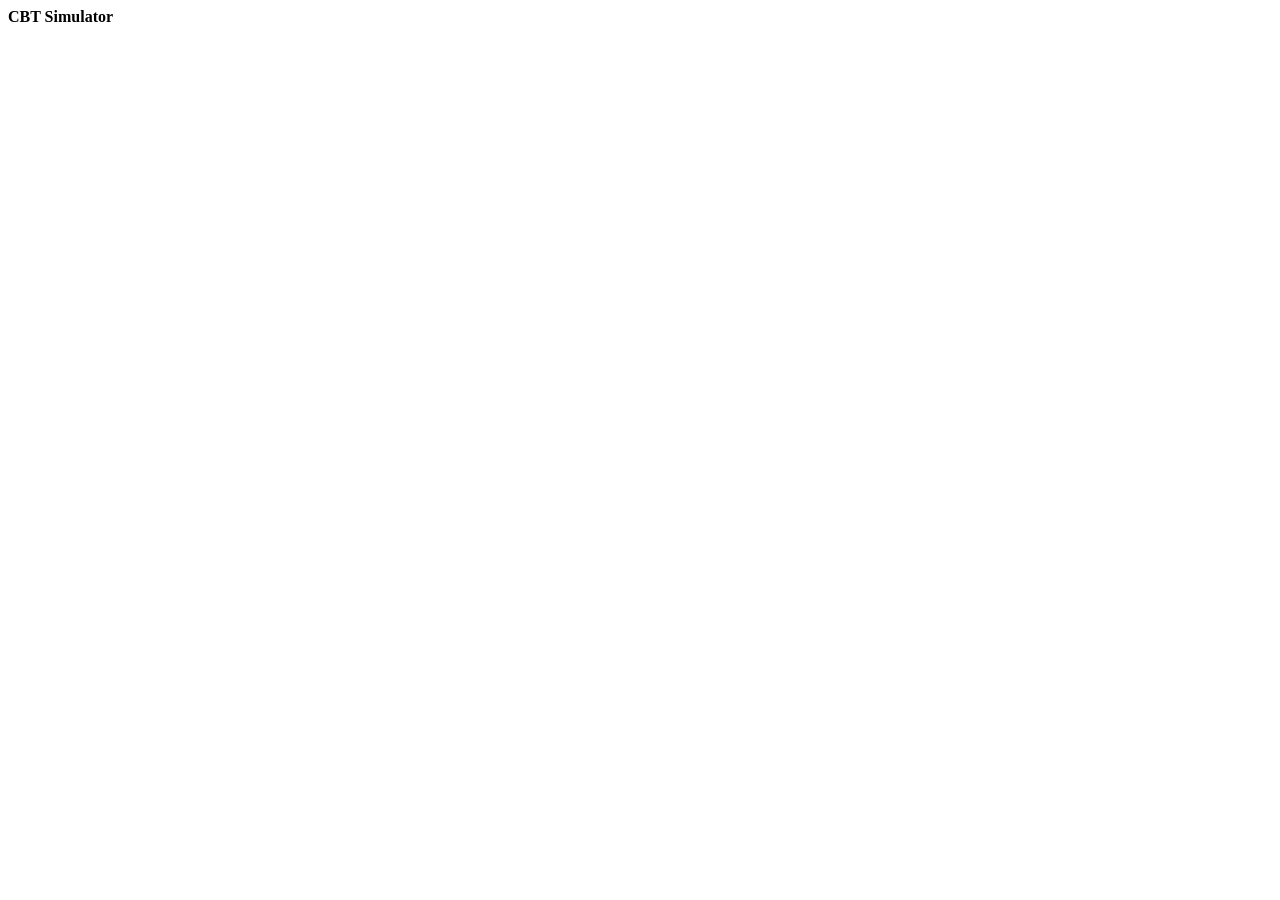
==== index.html @ ca4954a3 "Add files via upload" ====
<!doctype html><html lang="en"><head><meta charset="utf-8"><meta name="viewport" content="width=device-width,initial-scale=1">
<title>CBT Simulator – Civil JE</title><link rel="stylesheet" href="css/style.css"></head><body>
<nav class="top"><b>CBT&nbsp;Simulator</b><span id="nv"></span></nav><div id="app"></div>
<script src="js/config.js"></script><script src="js/storage.js"></script><script src="js/app.js"></script></body></html>
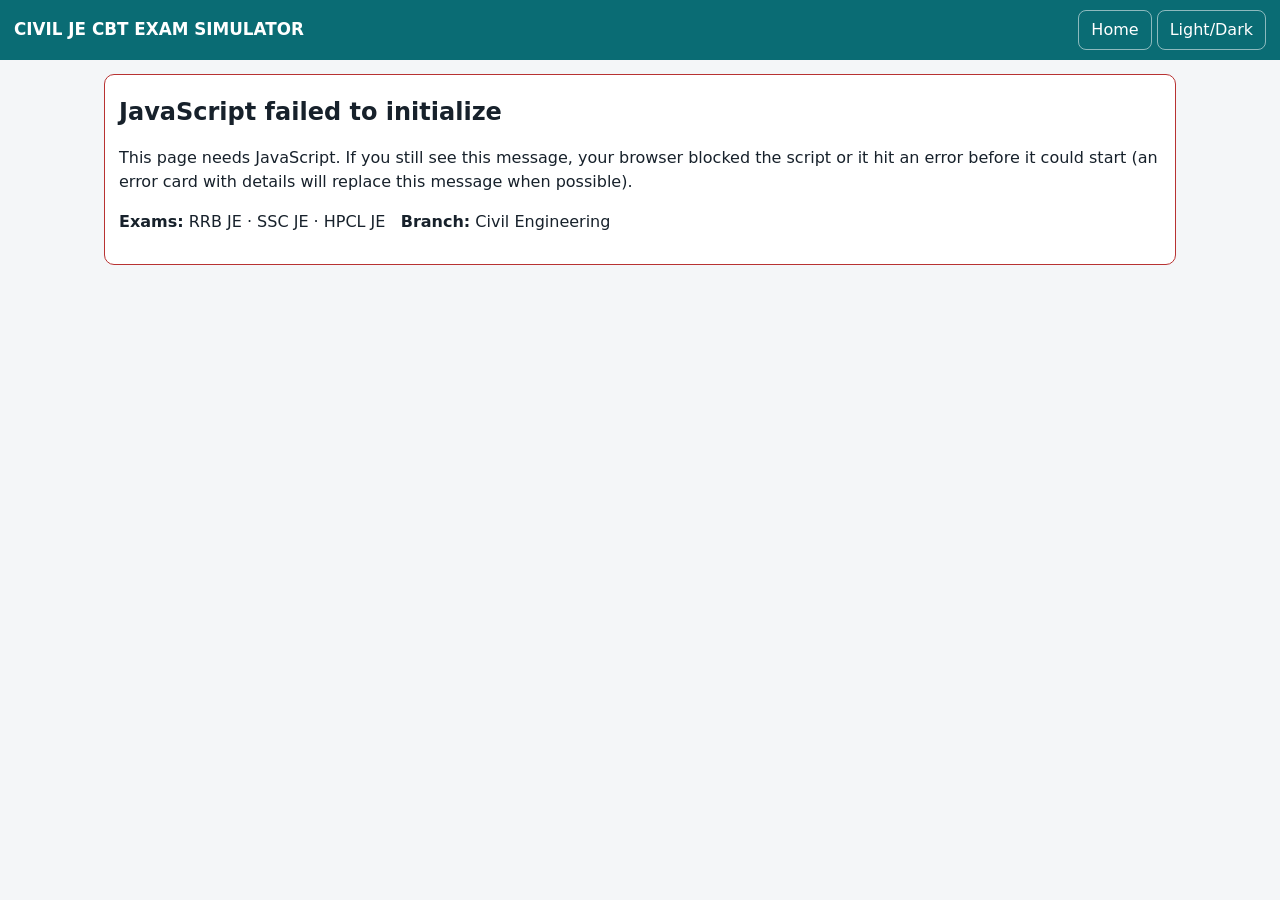
==== commit 4b1b8358: "Create index.html" ====
--- a/index.html
+++ b/index.html
@@ -1,4 +1,146 @@
-<!doctype html><html lang="en"><head><meta charset="utf-8"><meta name="viewport" content="width=device-width,initial-scale=1">
-<title>CBT Simulator – Civil JE</title><link rel="stylesheet" href="css/style.css"></head><body>
-<nav class="top"><b>CBT&nbsp;Simulator</b><span id="nv"></span></nav><div id="app"></div>
-<script src="js/config.js"></script><script src="js/storage.js"></script><script src="js/app.js"></script></body></html>
+<!doctype html>
+<html lang="en"><head><meta charset="utf-8"><meta name="viewport" content="width=device-width,initial-scale=1">
+<title>Civil JE CBT Exam Simulator</title>
+<style>
+:root{--bg:#f4f6f8;--ink:#17212b;--card:#fff;--line:#d5dde4;--pri:#0a6c74;--amb:#b7791f;--ok:#1e7f4f;--bad:#b83232;--mut:#5d6b78}
+[data-theme=dark]{--bg:#10161c;--ink:#e6edf3;--card:#18212a;--line:#2b3844;--pri:#2a8f99;--mut:#9aa8b5}
+*{box-sizing:border-box}body{margin:0;background:var(--bg);color:var(--ink);font:16px/1.5 system-ui,-apple-system,Segoe UI,Roboto,sans-serif}
+.top,.bar{display:flex;gap:10px;align-items:center;justify-content:space-between;padding:10px 14px;background:var(--pri);color:#fff;position:sticky;top:0;z-index:5;flex-wrap:wrap}
+.top h1{font-size:1.05rem;margin:0}.top button{background:none;border:1px solid #fff8;color:#fff;border-radius:8px;min-height:40px;padding:0 12px;font:inherit}
+#app{max-width:1100px;margin:0 auto;padding:14px}h2,h3{margin:.2em 0 .5em}
+.card{background:var(--card);border:1px solid var(--line);border-radius:10px;padding:14px;margin-bottom:14px}
+.grid{display:grid;grid-template-columns:repeat(auto-fit,minmax(140px,1fr));gap:10px}
+.stat{border:1px solid var(--line);border-radius:8px;padding:10px}.stat b{display:block;font-size:1.4rem}.stat small,.meta{color:var(--mut)}
+.btn{min-height:44px;padding:0 14px;border:1px solid var(--line);border-radius:8px;background:var(--card);color:var(--ink);font:inherit;cursor:pointer;margin:3px 3px 3px 0}
+.pri{background:var(--pri);color:#fff;border-color:var(--pri)}.danger{color:var(--bad)}.btn.on{outline:3px solid var(--pri)}
+.tiles{display:grid;grid-template-columns:repeat(auto-fit,minmax(170px,1fr));gap:10px}.tiles .btn{min-height:64px;text-align:left;font-weight:600}
+.form{display:grid;grid-template-columns:repeat(auto-fit,minmax(170px,1fr));gap:10px}.form label{display:flex;flex-direction:column;font-size:.9rem}
+select,input{min-height:44px;font:inherit;padding:0 8px;background:var(--card);color:var(--ink);border:1px solid var(--line);border-radius:8px}
+.tm{font:700 1.25rem ui-monospace,monospace;padding:2px 10px;border-radius:6px;background:#fff3}.tm.warn{background:var(--amb)}.tm.crit{background:var(--bad)}
+.ex{display:grid;grid-template-columns:1fr 280px;gap:14px}
+.opt{display:flex;gap:10px;border:1px solid var(--line);border-radius:8px;padding:12px;margin:8px 0;cursor:pointer}.opt.on{border-color:var(--pri);background:#0a6c7424}
+.pal{display:grid;grid-template-columns:repeat(5,1fr);gap:8px;margin:10px 0}
+.p{min-height:44px;border-radius:8px;border:1px solid var(--line);font:inherit;cursor:pointer;background:#e3e8ec;color:#17212b}
+.p.na{background:#f3c9c9}.p.a{background:#bfe5cf}.p.r{background:#e3d2f5}.p.ar{background:#bfe5cf;box-shadow:inset 0 0 0 3px #8a5cc2}.p.cur{outline:3px solid var(--pri)}
+summary{font-weight:700;min-height:36px;cursor:pointer}.legend{font-size:.8rem;color:var(--mut)}
+.bar2{height:10px;background:var(--line);border-radius:5px;overflow:hidden}.bar2 i{display:block;height:100%;background:var(--pri)}
+.row{display:grid;grid-template-columns:170px 1fr 48px;gap:8px;align-items:center;margin:6px 0}
+.C{border-left:4px solid var(--ok)}.W{border-left:4px solid var(--bad)}.U{border-left:4px solid var(--amb)}.rv{padding-left:12px;margin:12px 0}
+.err{border-color:var(--bad)}pre{white-space:pre-wrap;word-break:break-word;font-size:.8rem}
+@media(max-width:800px){.ex{grid-template-columns:1fr}.row{grid-template-columns:105px 1fr 44px}}
+</style></head><body>
+<div class="top"><h1>CIVIL JE CBT EXAM SIMULATOR</h1><span><button data-a="home">Home</button> <button data-a="theme">Light/Dark</button></span></div>
+<div id="app"><div class="card err"><h2>JavaScript failed to initialize</h2>
+<p>This page needs JavaScript. If you still see this message, your browser blocked the script or it hit an error before it could start (an error card with details will replace this message when possible).</p>
+<p><b>Exams:</b> RRB JE · SSC JE · HPCL JE &nbsp; <b>Branch:</b> Civil Engineering</p></div></div>
+<noscript><div class="card err" style="margin:14px"><h2>JavaScript is disabled</h2><p>Enable JavaScript to use the simulator.</p></div></noscript>
+<script>
+(function(){
+"use strict";
+/* ================= CONFIG – edit here =================
+   Exam values are UNVERIFIED PLACEHOLDERS. Check the latest official notification and change them. */
+var EXAM_CONFIG={
+ RRB_JE:{name:"RRB JE",correctMarks:1,negativeMarks:1/3,durationMinutes:120,totalQuestions:100},
+ SSC_JE:{name:"SSC JE",correctMarks:1,negativeMarks:1/3,durationMinutes:120,totalQuestions:100},
+ HPCL_JE:{name:"HPCL JE",correctMarks:1,negativeMarks:1/4,durationMinutes:120,totalQuestions:100}};
+var MASTERY_THRESHOLD=3;   // consecutive correct answers, in separate tests, after a mistake
+var WEAK_BELOW=50,STRONG_ABOVE=75,DUE_SHARE=0.4; // share of a test reserved for due mistakes
+var STORE_KEY="cbtSimulator_v1_progress";
+var SUBJECTS={Technical:["Engineering Mechanics","Strength of Materials","Theory of Structures","Structural Analysis","RCC","Steel Structures","Concrete Technology","Building Materials","Building Construction","Construction Management","Estimation & Costing","Surveying","Geotechnical Engineering","Soil Mechanics","Foundation Engineering","Fluid Mechanics","Hydraulics","Hydrology","Irrigation Engineering","Environmental Engineering","Public Health Engineering","Transportation Engineering","Highway Engineering","Railway Engineering","Bridge Engineering","Engineering Drawing","CAD Fundamentals","Engineering Mathematics"],
+ "Non-Technical":["General Awareness","Current Affairs","General Intelligence & Reasoning","Reasoning","General Science","Mathematics","English","Computer Awareness","Quantitative Aptitude"]};
+/* ================= QUESTION BANK – add q(...) lines or plain objects ================= */
+var ALL=["RRB_JE","SSC_JE","HPCL_JE"],T="Technical",N="Non-Technical";
+function q(id,sec,sub,top,diff,text,opts,ans,exp,f){return{id:id,exam:ALL,section:sec,subject:sub,topic:top,difficulty:diff,question:text,options:opts,correctAnswer:ans,explanation:exp,concept:top,formula:f||"",sourceType:"PYQ-style / Practice Question",year:null,tags:[sub,top]}}
+var QUESTIONS=[
+q("CE-SOM-0001",T,"Strength of Materials","Bending Stress","Easy","Section modulus of a rectangular section (b × d) about its centroidal axis is",["bd²/6","bd³/12","bd²/12","bd³/6"],0,"Z = I/y_max = (bd³/12)/(d/2) = bd²/6.","Z = bd²/6"),
+q("CE-SOM-0002",T,"Strength of Materials","Shear Stress","Medium","For a rectangular beam section, the maximum shear stress is ___ times the average shear stress",["1.0","1.5","2.0","1.33"],1,"τmax = 3V/(2bd) = 1.5 τavg, at the neutral axis.","τmax = 1.5 V/(bd)"),
+q("CE-SOM-0003",T,"Strength of Materials","Columns","Medium","Euler's crippling load for a column hinged at both ends is",["π²EI/L²","2π²EI/L²","π²EI/4L²","4π²EI/L²"],0,"Hinged-hinged effective length Le = L, so P = π²EI/L².","P = π²EI/Le²"),
+q("CE-SOM-0004",T,"Strength of Materials","Elastic Constants","Easy","Poisson's ratio of steel is approximately",["0.1","0.3","0.5","0.7"],1,"Structural steel has ν ≈ 0.25–0.33; 0.3 is the usual value."),
+q("CE-EM-0001",T,"Engineering Mechanics","Resultant of Forces","Medium","Two equal forces P act at an angle θ between them. Their resultant is",["2P cos(θ/2)","2P sin(θ/2)","P cos θ","P sin θ"],0,"R² = P² + P² + 2P² cos θ = 4P² cos²(θ/2), so R = 2P cos(θ/2).","R = 2P cos(θ/2)"),
+q("CE-FM-0001",T,"Fluid Mechanics","Fluid Properties","Easy","SI unit of dynamic viscosity is",["N/m²","m²/s","Pa·s","N·s/m³"],2,"μ = τ/(du/dy), giving N·s/m² = Pa·s.","τ = μ du/dy"),
+q("CE-FM-0002",T,"Fluid Mechanics","Fluid Kinematics","Medium","The continuity equation is based on conservation of",["Energy","Momentum","Mass","Angular momentum"],2,"Mass in minus mass out equals storage; for incompressible flow A1V1 = A2V2.","A1V1 = A2V2"),
+q("CE-HY-0001",T,"Hydraulics","Open Channel Flow","Medium","In an open channel, flow is critical when the Froude number equals",["0","0.5","1","2"],2,"Fr = V/√(gD); Fr = 1 is critical, below 1 subcritical, above 1 supercritical.","Fr = V/√(gD)"),
+q("CE-SUR-0001",T,"Surveying","Traversing","Medium","Sum of interior angles of a closed traverse with n sides is",["(2n−2)×90°","(2n−4)×90°","(2n+2)×90°","(n−2)×90°"],1,"A closed polygon has (2n − 4) right angles in total.","Σ = (2n−4)×90°"),
+q("CE-SUR-0002",T,"Surveying","Bearings","Easy","If the fore bearing of a line is 225°, its back bearing is",["45°","135°","315°","225°"],0,"Back bearing = fore bearing − 180° when the fore bearing exceeds 180°: 225° − 180° = 45°."),
+q("CE-GT-0001",T,"Geotechnical Engineering","Shear Strength","Medium","The shear strength of a dry cohesionless soil is given by",["c + σ tan φ","σ tan φ","c","σ cos φ"],1,"With c = 0 in Coulomb's equation τ = c + σ tan φ, strength is σ tan φ.","τ = σ tan φ"),
+q("CE-SM-0001",T,"Soil Mechanics","Soil Properties","Easy","Void ratio of soil is the ratio of",["Volume of voids to total volume","Volume of voids to volume of solids","Volume of water to volume of voids","Volume of solids to total volume"],1,"e = Vv/Vs. The first option is porosity (n = Vv/V).","e = Vv/Vs"),
+q("CE-CT-0001",T,"Concrete Technology","Testing","Easy","The standard cube used for concrete compressive strength test as per IS 456 is",["100 mm","150 mm","200 mm","300 mm"],1,"The standard specimen is a 150 mm cube, tested at 28 days."),
+q("CE-RCC-0001",T,"RCC","Design Basics","Medium","As per IS 456:2000, the minimum grade of concrete for reinforced concrete under mild exposure is",["M10","M15","M20","M25"],2,"M20 is the minimum for RCC in mild exposure; M15 is allowed only for plain concrete."),
+q("CE-BM-0001",T,"Building Materials","Lime","Easy","Lime that can set and harden under water is called",["Fat lime","Hydraulic lime","Quick lime","Slaked lime"],1,"Hydraulic lime contains clay impurities that let it set in the absence of air."),
+q("CE-CM-0001",T,"Construction Management","CPM","Medium","In CPM, the critical path is the",["Shortest path through the network","Longest path through the network","Path with maximum float","Path with the most activities"],1,"The critical path is the longest-duration path, with zero total float; it fixes the project duration."),
+q("CE-ENV-0001",T,"Environmental Engineering","Wastewater","Easy","The standard BOD test is conducted for",["3 days at 27°C","5 days at 20°C","7 days at 20°C","5 days at 27°C"],1,"Standard BOD5 is measured after 5 days of incubation at 20°C."),
+q("CE-TRN-0001",T,"Transportation Engineering","Highway Geometrics","Hard","With e = superelevation, f = side friction, V in km/h and R in m, the horizontal curve equation is",["e + f = V²/127R","e − f = V²/127R","e + f = V²/225R","e + f = V/127R"],0,"Equilibrium on a banked curve gives e + f = V²/(gR); with V in km/h, gR becomes 127R.","e + f = V²/127R"),
+q("GR-0001",N,"Reasoning","Series","Medium","Find the next number: 2, 6, 12, 20, 30, ?",["40","42","44","36"],1,"Differences are 4, 6, 8, 10, so the next is +12: 30 + 12 = 42."),
+q("GR-0002",N,"Reasoning","Coding","Medium","If CAT = 24 and DOG = 26 (sum of letter positions), then BAT = ?",["22","23","24","25"],1,"B + A + T = 2 + 1 + 20 = 23."),
+q("MT-0001",N,"Mathematics","Percentage","Easy","15% of 240 is",["32","34","36","38"],2,"15/100 × 240 = 36."),
+q("MT-0002",N,"Mathematics","Simple Interest","Easy","Simple interest on ₹1000 at 10% per annum for 2 years is",["₹100","₹200","₹210","₹220"],1,"SI = PRT/100 = 1000 × 10 × 2 / 100 = ₹200.","SI = PRT/100"),
+q("GS-0001",N,"General Science","Physics","Easy","SI unit of force is",["Joule","Newton","Pascal","Watt"],1,"Force = mass × acceleration, measured in newtons (kg·m/s²)."),
+q("EN-0001",N,"English","Synonyms","Easy","Choose the synonym of ABUNDANT",["Scarce","Plentiful","Tiny","Costly"],1,"Abundant means existing in large quantity, so plentiful."),
+q("CA-0001",N,"Computer Awareness","Basics","Easy","RAM stands for",["Read Access Memory","Random Access Memory","Rapid Access Machine","Run Access Memory"],1,"RAM is volatile Random Access Memory used for working data.")];
+/* ================= helpers ================= */
+var Q=[],byId={},warns=[],TM=null,BF={sec:"",sub:"",diff:""},app=document.getElementById("app");
+function esc(s){return String(s).replace(/[&<>"]/g,function(c){return{"&":"&amp;","<":"&lt;",">":"&gt;",'"':"&quot;"}[c]})}
+function pct(a,b){return b?Math.round(a/b*100):0}
+function shuffle(a){a=a.slice();for(var i=a.length-1;i>0;i--){var j=Math.floor(Math.random()*(i+1)),t=a[i];a[i]=a[j];a[j]=t}return a}
+function bar(l,v){return '<div class="row"><span>'+esc(l)+'</span><div class="bar2"><i style="width:'+v+'%"></i></div><b>'+v+'%</b></div>'}
+function stat(a,b){return '<div class="stat"><small>'+a+'</small><b>'+b+'</b></div>'}
+function view(h){clearInterval(TM);app.innerHTML=h;if(window.scrollTo)window.scrollTo(0,0)}
+function fail(e){var m=(e&&e.stack)||String(e);app.innerHTML='<div class="card err"><h2>Application failed to initialize.</h2><p>Diagnostic information:</p><pre>'+esc(m)+'</pre><pre>Browser: '+esc(navigator.userAgent)+'\nPage: '+esc(location.href)+'\nStorage key: '+STORE_KEY+'</pre><p>You can try <button class="btn" data-a="wipe">resetting saved data</button> (this deletes progress).</p></div>'}
+/* ================= storage ================= */
+var P={v:1,att:{},hist:[],bm:[],active:null,theme:"light",exam:"RRB_JE"};
+try{var raw=localStorage.getItem(STORE_KEY);if(raw){var o=JSON.parse(raw);for(var k in o)P[k]=o[k]}}catch(e){warns.push("Saved data could not be read; starting fresh.")}
+function save(){try{localStorage.setItem(STORE_KEY,JSON.stringify(P))}catch(e){warns.push("Could not save progress (storage blocked or full).")}}
+/* ================= validation ================= */
+function validate(){var seen={};QUESTIONS.forEach(function(x){var e=[];
+ if(!x.id)e.push("missing id");else if(seen[x.id])e.push("duplicate id");else seen[x.id]=1;
+ if(!Array.isArray(x.options)||x.options.length!==4||x.options.some(function(o){return !o}))e.push("options must be 4 non-empty strings");
+ if(!(x.correctAnswer>=0&&x.correctAnswer<=3&&x.correctAnswer%1===0))e.push("invalid correctAnswer");
+ if(!Array.isArray(x.exam)||!x.exam.length||x.exam.some(function(c){return !EXAM_CONFIG[c]}))e.push("invalid exam");
+ if(!SUBJECTS[x.section])e.push("invalid section");else if(SUBJECTS[x.section].indexOf(x.subject)<0)e.push("invalid subject '"+x.subject+"'");
+ if(["Easy","Medium","Hard"].indexOf(x.difficulty)<0)e.push("invalid difficulty");if(!x.explanation)e.push("missing explanation");
+ if(!x.question)e.push("missing question");
+ if(e.length)warns.push("Skipped "+(x.id||"(no id)")+": "+e.join(", "));else{Q.push(x);byId[x.id]=x}})}
+/* ================= revision memory ================= */
+function rec(id){return P.att[id]}
+function isMis(id){var r=rec(id);return !!r&&r.wrongAttempts>0}
+function isMastered(id){var r=rec(id);return isMis(id)&&r.consecutiveCorrect>=MASTERY_THRESHOLD}
+function isDue(id){return isMis(id)&&!isMastered(id)}
+function calcPriority(r){if(r.wrongAttempts>0&&r.consecutiveCorrect>=MASTERY_THRESHOLD)return 5;
+ var d=(Date.now()-r.lastAttempt)/864e5,p=r.wrongAttempts*15+(100-r.mastery)*.4-r.consecutiveCorrect*20+Math.min(d,14)*2+(r.lastResult==="W"?20:0);return Math.max(1,Math.min(100,Math.round(p)))}
+function weight(x){var r=rec(x.id);if(!r)return 1+Math.random();return isDue(x.id)?r.revisionPriority+Math.random():.5+Math.random()*.1}
+function topicStats(){var t={};Object.keys(P.att).forEach(function(id){var x=byId[id];if(!x)return;var r=P.att[id],s=t[x.topic]||(t[x.topic]={a:0,c:0,subject:x.subject});s.a+=r.attempts;s.c+=r.correctAttempts});return t}
+function weakTopics(){var t=topicStats();return Object.keys(t).filter(function(k){return t[k].a>=2&&pct(t[k].c,t[k].a)<WEAK_BELOW})}
+function stats(){var a=0,c=0,ids=Object.keys(P.att).filter(function(i){return byId[i]});ids.forEach(function(i){a+=P.att[i].attempts;c+=P.att[i].correctAttempts});
+ return{solved:a,acc:pct(c,a),tests:P.hist.length,best:P.hist.length?Math.max.apply(null,P.hist.map(function(h){return pct(h.score,h.max)})):0,
+ mis:ids.filter(isMis).length,due:ids.filter(isDue).length,mas:ids.filter(isMastered).length,prog:ids.filter(function(i){return isDue(i)&&P.att[i].consecutiveCorrect>0}).length}}
+/* ================= test building ================= */
+function build(o){if(o.ids)return o.ids.map(function(i){return byId[i]}).filter(Boolean);
+ var p=Q.filter(function(x){return x.exam.indexOf(o.exam)>=0});
+ if(o.section)p=p.filter(function(x){return x.section===o.section});
+ if(o.subject)p=p.filter(function(x){return x.subject===o.subject});
+ if(o.topic)p=p.filter(function(x){return x.topic===o.topic});
+ if(o.diff&&o.diff!=="Mixed")p=p.filter(function(x){return x.difficulty===o.diff});
+ if(o.mode==="wrong")p=p.filter(function(x){return isMis(x.id)});
+ if(o.mode==="due")p=p.filter(function(x){return isDue(x.id)});
+ if(o.mode==="weak"){var w=weakTopics();p=p.filter(function(x){return w.indexOf(x.topic)>=0})}
+ var n=Math.min(o.count||10,p.length),s=p.map(function(x){return[weight(x),x]}).sort(function(a,b){return b[0]-a[0]}).map(function(z){return z[1]});
+ if(["wrong","due","weak"].indexOf(o.mode)>=0)return shuffle(s.slice(0,n));
+ var due=s.filter(function(x){return isDue(x.id)}).slice(0,Math.ceil(n*DUE_SHARE)),rest=shuffle(s.filter(function(x){return due.indexOf(x)<0}));
+ var fresh=rest.filter(function(x){return !rec(x.id)}),seen=rest.filter(function(x){return rec(x.id)});
+ return shuffle(due.concat(fresh.concat(seen).slice(0,n-due.length)))}
+function startTest(o){var qs=build(o);if(!qs.length){alert("No questions match these settings yet.");return}
+ var E=EXAM_CONFIG[o.exam],mins=o.mins||Math.max(1,Math.round(E.durationMinutes*qs.length/E.totalQuestions));
+ var neg=(o.neg===null||o.neg===undefined||isNaN(o.neg))?E.negativeMarks:o.neg,perm={};qs.forEach(function(x){perm[x.id]=shuffle([0,1,2,3])});
+ P.active={exam:o.exam,name:o.name||"Practice",ids:qs.map(function(x){return x.id}),perm:perm,ans:{},st:{},cur:0,mins:mins,start:Date.now(),end:Date.now()+mins*6e4,seen:Date.now(),sc:{c:E.correctMarks,n:neg}};save();exam()}
+/* Option shuffle safety: perm[id][k] = ORIGINAL index shown at screen position k. Answers store the ORIGINAL index,
+   and are compared with correctAnswer (also an original index), so shuffling can never change the answer key. */
+/* ================= exam view ================= */
+function palClass(A,id){var s=A.st[id]||{},a=A.ans[id]!=null;return a&&s.r?"ar":a?"a":s.r?"r":s.v?"na":""}
+function exam(){var A=P.active;if(!A)return home();var id=A.ids[A.cur],x=byId[id],sel=A.ans[id];(A.st[id]=A.st[id]||{}).v=1;save();
+ view('<div class="bar"><b>'+esc(EXAM_CONFIG[A.exam].name)+' · '+esc(x.section)+'</b><span>Q '+(A.cur+1)+' / '+A.ids.length+'</span><span id="tm" class="tm">--:--:--</span></div>'+
+ '<div class="ex"><main class="card"><p class="meta">'+esc(x.subject)+' · '+esc(x.topic)+'</p><h3>'+esc(x.question)+'</h3>'+
+ A.perm[id].map(function(o,k){return '<div class="opt'+(sel===o?' on':'')+'" role="radio" aria-checked="'+(sel===o)+'" data-a="pick" data-v="'+o+'"><b>'+"ABCD"[k]+'.</b><span>'+esc(x.options[o])+'</span></div>'}).join("")+
+ '<div><button class="btn" data-a="nav" data-v="-1">Previous</button><button class="btn pri" data-a="nav" data-v="1">Save &amp; Next</button><button class="btn" data-a="mark">Mark for Review</button><button class="btn" data-a="clr">Clear Response</button><button class="btn" data-a="bmk">'+(P.bm.indexOf(id)>=0?'★ Bookmarked':'☆ Bookmark')+'</button></div></main>'+
+ '<aside class="card"><details'+(window.innerWidth>800?' open':'')+'><summary>Question palette</summary><div class="pal">'+A.ids.map(function(z,i){return '<button class="p '+palClass(A,z)+(i===A.cur?' cur':'')+'" data-a="jump" data-v="'+i+'">'+(i+1)+'</button>'}).join("")+'</div>'+
+ '<p class="legend">Grey: not visited · Red: not answered · Green: answered · Purple: marked for review · Green with purple ring: answered &amp; marked</p></details>'+
+ '<bu
